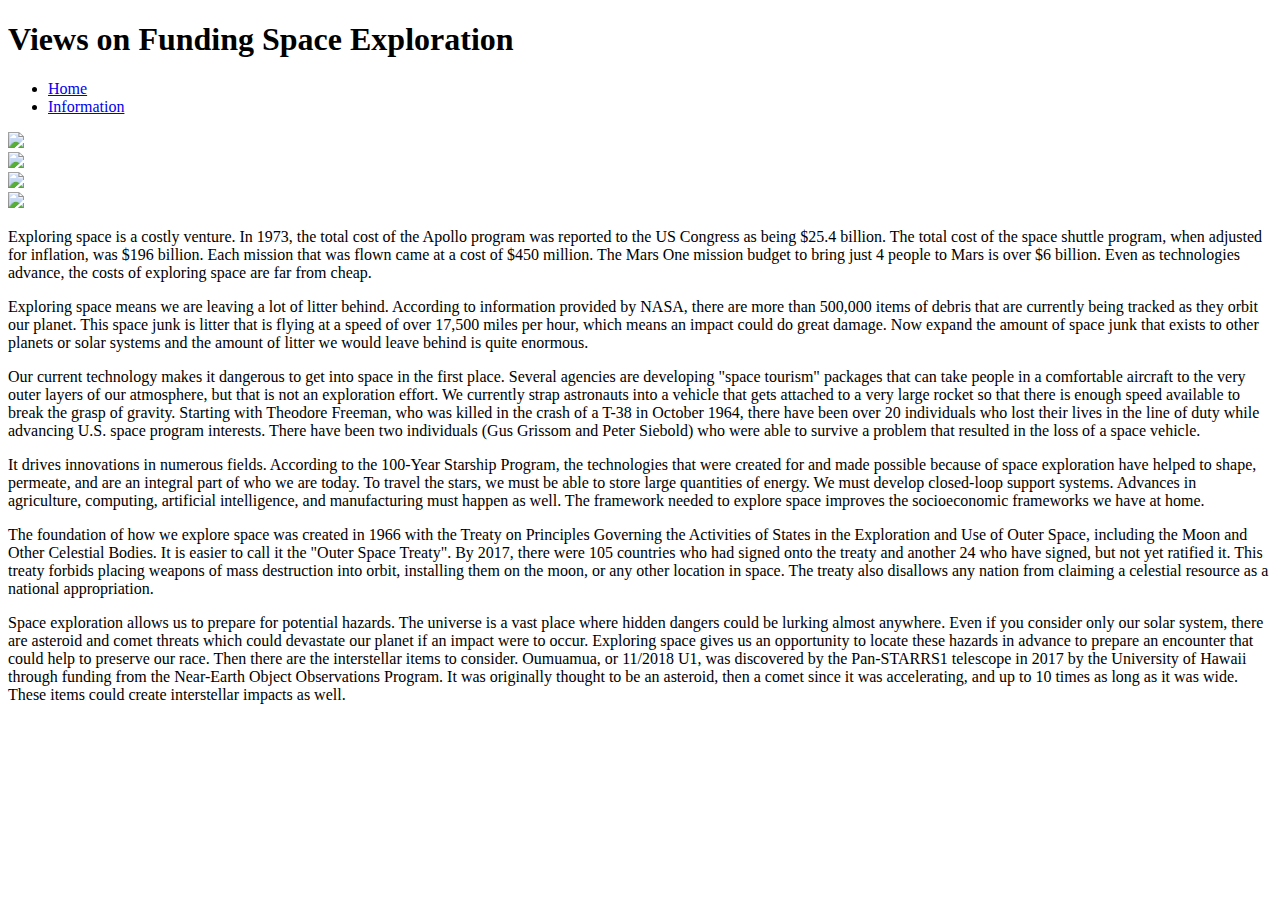
==== Information.html @ f3f827d4 "Add files via upload" ====
<!DOCTYPE html>
<html>
<head>
    <title>Views on Funding Space Travel</title>
    <link rel="stylesheet" href="style.css">
    <div class="one">
            <h1> Views on Funding Space Exploration</h1>
        </div>
    
    <ul class = "navigation">
    <li><a href="index.html">Home</a></li>
    <li><a href="Information.html">Information</a></li>
    </ul>
</head>
<body>
   
    <div class="two">
        <div class="two1">
        <img src="https://eandt.theiet.org/media/8472/dreamstime_xxl_121340291.jpg?crop=0.14492753623188409,0,0,0&cropmode=percentage&width=640&height=480&rnd=132022202090000000" >
        </div>
        <div class="two1">
        <img src="https://compote.slate.com/images/8986dbc1-6b88-429e-af90-c43f3c2ab06c.jpeg?width=780&height=520&rect=1560x1040&offset=0x0">
        </div>
       




    </div>


    <div class="three">
            <div class="three1">
            <img src="https://i1.wp.com/www.fishingstone.com/wp-content/uploads/2018/09/House-Boat-Cons.png?zoom=2.625&resize=186%2C200" >
            </div>
            <div class="three1">
            <img src="https://solaractionalliance.org/wp-content/themes/solarenergy/images/pros-img.png">
            </div>



    
            
                        
         </div>
    </div>
           





    
</body>
<div class="text">
    <div class="text1">
    <p>Exploring space is a costly venture.
       In 1973, the total cost of the Apollo program was reported to the US Congress as being $25.4 billion. The total cost of the space shuttle program, when adjusted for inflation, was $196 billion. Each mission that was flown came at a cost of $450 million. The Mars One mission budget to bring just 4 people to Mars is over $6 billion. Even as technologies advance, the costs of exploring space are far from cheap.</p>                 
       
    <p>Exploring space means we are leaving a lot of litter behind.
        According to information provided by NASA, there are more than 500,000 items of debris that are currently being tracked as they orbit our planet. This space junk is litter that is flying at a speed of over 17,500 miles per hour, which means an impact could do great damage. Now expand the amount of space junk that exists to other planets or solar systems and the amount of litter we would leave behind is quite enormous.</p>
    <p>Our current technology makes it dangerous to get into space in the first place.
            Several agencies are developing "space tourism" packages that can take people in a comfortable aircraft to the very outer layers of our atmosphere, but that is not an exploration effort. We currently strap astronauts into a vehicle that gets attached to a very large rocket so that there is enough speed available to break the grasp of gravity.
            Starting with Theodore Freeman, who was killed in the crash of a T-38 in October 1964, there have been over 20 individuals who lost their lives in the line of duty while advancing U.S. space program interests. There have been two individuals (Gus Grissom and Peter Siebold) who were able to survive a problem that resulted in the loss of a space vehicle.</p>
       
       
    </div>
   <div class="text1">
   <p>It drives innovations in numerous fields.
       According to the 100-Year Starship Program, the technologies that were created for and made possible because of space exploration have helped to shape, permeate, and are an integral part of who we are today. To travel the stars, we must be able to store large quantities of energy. We must develop closed-loop support systems. Advances in agriculture, computing, artificial intelligence, and manufacturing must happen as well. The framework needed to explore space improves the socioeconomic frameworks we have at home.</p>
    
   <p>The foundation of how we explore space was created in 1966 with the Treaty on Principles Governing the Activities of States in the Exploration and Use of Outer Space, including the Moon and Other Celestial Bodies. It is easier to call it the "Outer Space Treaty". By 2017, there were 105 countries who had signed onto the treaty and another 24 who have signed, but not yet ratified it. This treaty forbids placing weapons of mass destruction into orbit, installing them on the moon, or any other location in space. The treaty also disallows any nation from claiming a celestial resource as a national appropriation.</p>
    
   <p>Space exploration allows us to prepare for potential hazards.
        The universe is a vast place where hidden dangers could be lurking almost anywhere. Even if you consider only our solar system, there are asteroid and comet threats which could devastate our planet if an impact were to occur. Exploring space gives us an opportunity to locate these hazards in advance to prepare an encounter that could help to preserve our race.
        Then there are the interstellar items to consider. Oumuamua, or 11/2018 U1, was discovered by the Pan-STARRS1 telescope in 2017 by the University of Hawaii through funding from the Near-Earth Object Observations Program. It was originally thought to be an asteroid, then a comet since it was accelerating, and up to 10 times as long as it was wide. These items could create interstellar impacts as well.</p>

    </div>




</div>           
           
</html>
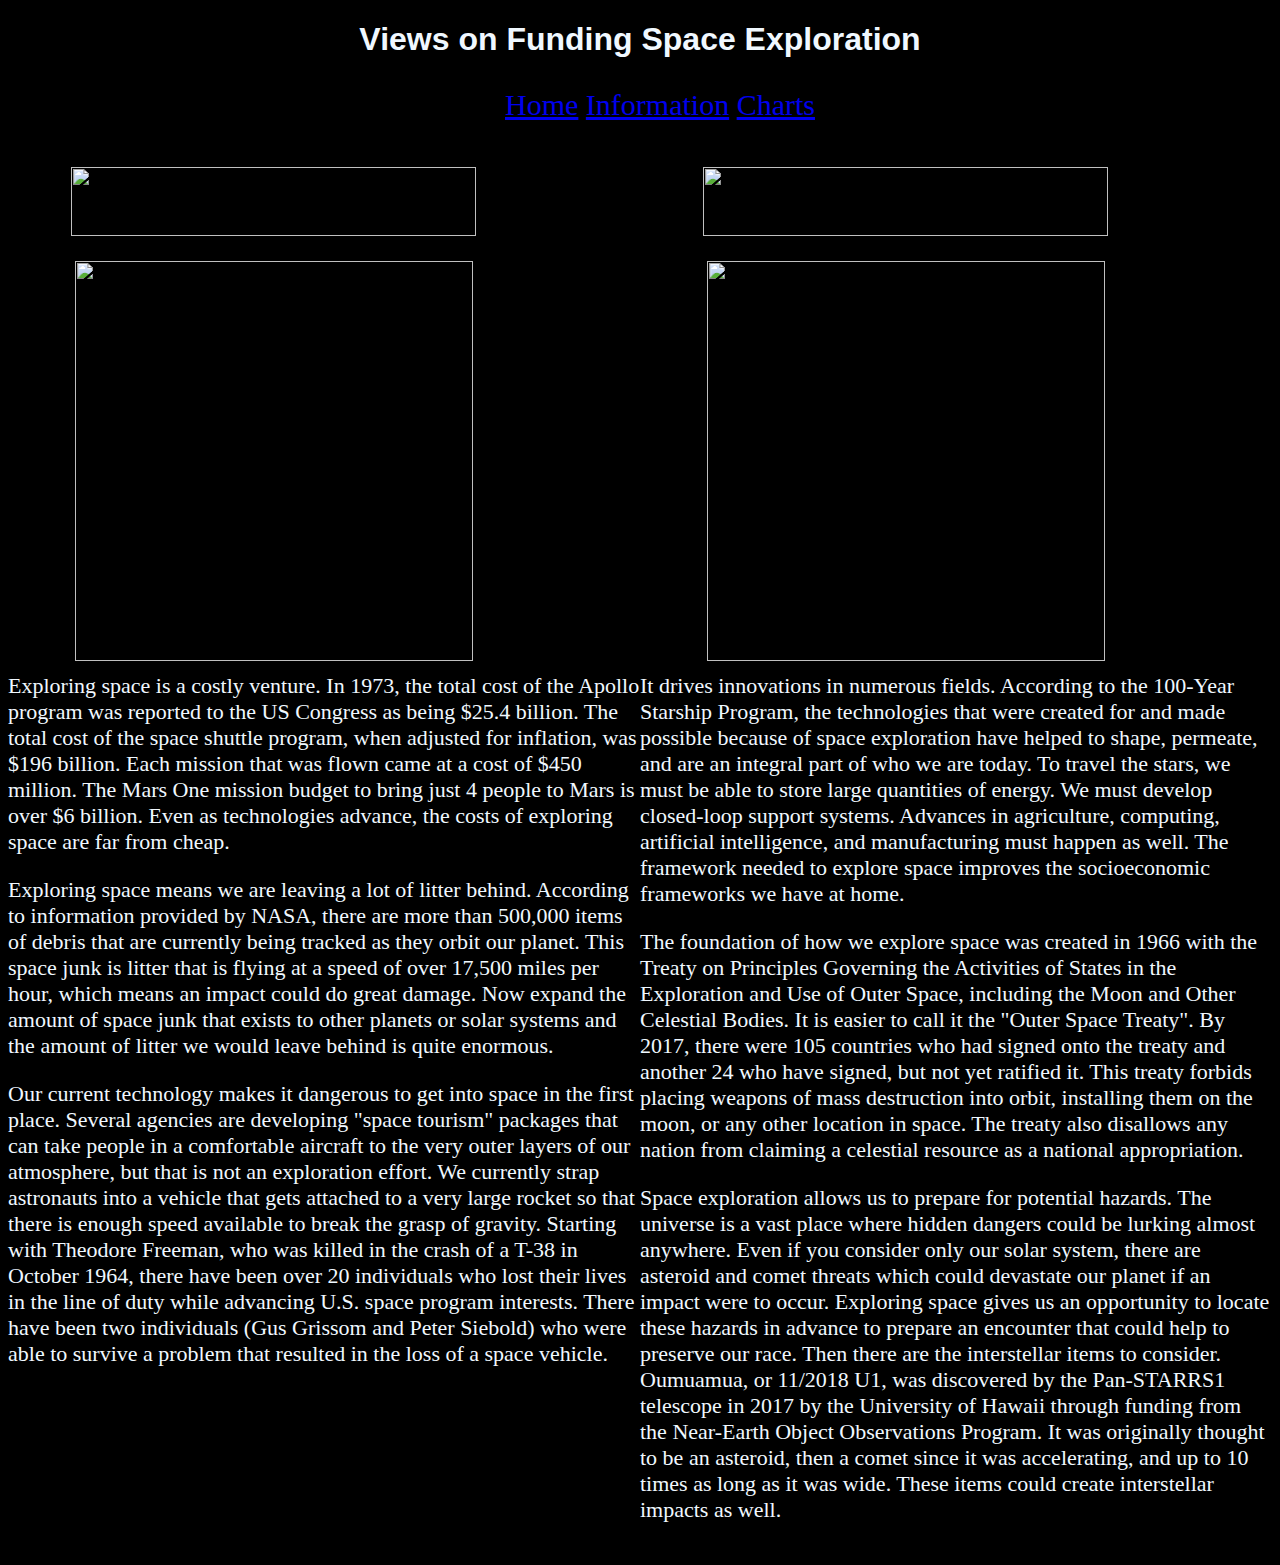
==== commit 0355bd55: "Add files via upload" ====
--- a/Information.html
+++ b/Information.html
@@ -10,6 +10,7 @@
     <ul class = "navigation">
     <li><a href="index.html">Home</a></li>
     <li><a href="Information.html">Information</a></li>
+    <li><a href="charts.html">Charts</a></li>
     </ul>
 </head>
 <body>
--- a/style.css
+++ b/style.css
@@ -0,0 +1,71 @@
+.one{
+    text-align: center;
+    font-family: Arial;
+    color:aliceblue;
+}
+.navigation{
+    text-align: center;
+    margin-top: top 30px;
+    font-size: 30px;
+}
+.navigation li{
+    display:inline-block;
+}
+html{
+    background-color: black;
+    height: 100%;
+    width: 100%;
+}
+img{
+    display: block;
+    margin-left: auto;
+    margin-right: auto;
+    width: 80%;
+    height: 100%;
+    padding-top: 15px;
+    padding-bottom: 30px;
+}
+head{
+    color: aliceblue;
+}
+.two {
+    display: flex;
+  }
+  
+  .two1 {
+    flex: 66.66%;
+    padding-bottom: 20px;
+  }
+
+  .three {
+    display: flex;
+  }
+  
+  .three1 {
+    flex: 900%;
+    padding: 5px;
+    height: 400px;
+    width: 400px;
+  }
+.text{
+  color: aliceblue
+}
+.text {
+  display: flex;
+  font-size: 22px;
+}
+
+.text1 {
+  flex: 33.33%;
+  padding-bottom: 20px;
+}
+
+table, th, td {
+  border: 1px solid white;
+  color: aliceblue;
+  border-collapse: collapse;
+}
+th, td {
+  padding: 15px;
+}
+
